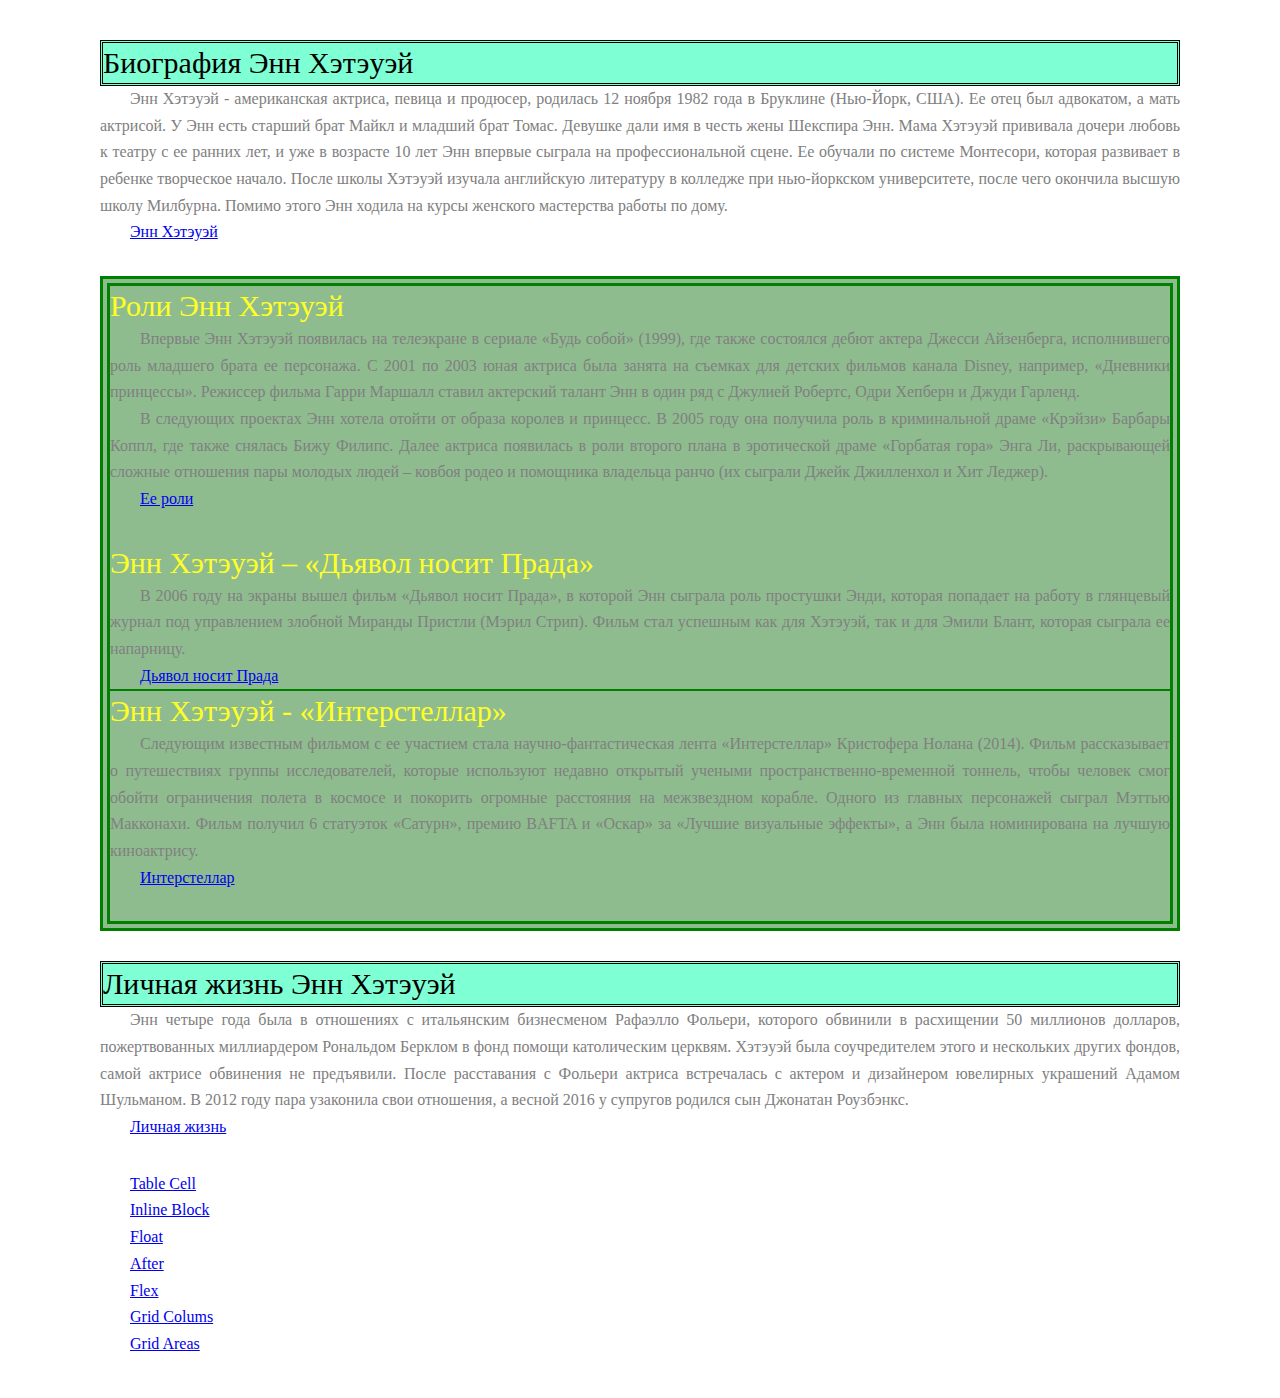
==== index.html @ f096dd6b "first commit" ====
<!DOCTYPE html>
<html lang="ru">
<head>
    <meta charset="UTF-8">
    <title>Биография Энн Хэтэуэй</title>
    <link rel="stylesheet" href="css/main.css">
</head>

<body>
    
     <div class="main">  
        <h1 class="title caption">Биография Энн Хэтэуэй</h1>
          <p>Энн Хэтэуэй -  американская актриса, певица и продюсер, родилась 12 ноября 1982 года в Бруклине  (Нью-Йорк, США). Ее отец был адвокатом, а мать актрисой. У Энн есть старший брат Майкл и младший брат Томас. Девушке дали имя в честь жены Шекспира Энн. Мама Хэтэуэй прививала дочери любовь к театру с ее ранних лет, и уже в возрасте 10 лет Энн впервые сыграла на профессиональной сцене. Ее обучали по системе Монтесори, которая развивает в ребенке творческое начало. После школы Хэтэуэй изучала английскую литературу в колледже при нью-йоркском университете, после чего окончила высшую школу Милбурна. Помимо этого Энн ходила на курсы женского мастерства работы по дому.</p>
          <p><a href="gallery.html#biography">Энн Хэтэуэй</a></p>
        
           <div id="role">
             <h2 class="title">Роли Энн Хэтэуэй</h2>
               <p class="textRole">Впервые Энн Хэтэуэй появилась на телеэкране в сериале «Будь собой» (1999), где также состоялся дебют актера Джесси Айзенберга, исполнившего роль младшего брата ее персонажа. С 2001 по 2003 юная актриса была занята на съемках для детских фильмов канала Disney, например, «Дневники принцессы». Режиссер фильма Гарри Маршалл ставил актерский талант Энн в один ряд с Джулией Робертс, Одри Хепберн и Джуди Гарленд.</p>
               <p class="textRole">В следующих проектах Энн хотела отойти от образа королев и принцесс. В 2005 году она получила роль в криминальной драме «Крэйзи» Барбары Коппл, где также снялась Бижу Филипс. Далее актриса появилась в роли второго плана в эротической драме «Горбатая гора» Энга Ли, раскрывающей сложные отношения пары молодых людей – ковбоя родео и помощника владельца ранчо (их сыграли Джейк Джилленхол и Хит Леджер).</p>
               <p><a href="gallery.html#roles">Ее роли</a></p>
             
                <div>
                  <h3 class="title" id="devil">Энн Хэтэуэй – «Дьявол носит Прада»</h3>
                  <p class="textRole">В 2006 году на экраны вышел фильм «Дьявол носит Прада», в которой Энн сыграла роль простушки Энди, которая попадает на работу в глянцевый журнал под управлением злобной Миранды Пристли (Мэрил Стрип). Фильм стал успешным как для Хэтэуэй, так и для Эмили Блант, которая сыграла ее напарницу.</p>
                  <p><a href="gallery.html#devil">Дьявол носит Прада</a></p>
                
                   <h3 class="title" id="intersteral">Энн Хэтэуэй - «Интерстеллар»</h3>
                   <p class="textRole">Следующим известным фильмом с ее участием стала научно-фантастическая лента «Интерстеллар» Кристофера Нолана (2014). Фильм рассказывает о путешествиях группы исследователей, которые используют недавно открытый учеными пространственно-временной тоннель, чтобы человек смог обойти ограничения полета в космосе и покорить огромные расстояния на межзвездном корабле. Одного из главных персонажей сыграл Мэттью Макконахи. Фильм получил 6 статуэток «Сатурн», премию BAFTA и «Оскар» за «Лучшие визуальные эффекты», а Энн была номинирована на лучшую киноактрису.</p>
                   <p><a href="gallery.html#intersteral">Интерстеллар</a></p>
                </div>
            </div>
        <div>
            <h2 class="title caption" id="life">Личная жизнь Энн Хэтэуэй</h2>
            <p>Энн четыре года была в отношениях с итальянским бизнесменом Рафаэлло Фольери, которого обвинили в расхищении 50 миллионов долларов, пожертвованных миллиардером Рональдом Берклом в фонд помощи католическим церквям. Хэтэуэй была соучредителем этого и нескольких других фондов, самой актрисе обвинения не предъявили. После расставания с Фольери актриса встречалась с актером и дизайнером ювелирных украшений Адамом Шульманом. В 2012 году пара узаконила свои отношения, а весной 2016 у супругов родился сын Джонатан Роузбэнкс.</p>
            <p><a href="gallery.html#life">Личная жизнь</a></p>
        </div> 
        <p><a href="table_cell.htm">Table Cell</a></p>   
        <p><a href="inline_block.html">Inline Block</a></p>
        <p><a href="float.html">Float</a></p>
        <p><a href="after.html">After</a></p>
        <p><a href="flex.html">Flex</a></p>
        <p><a href="grid_colums.html">Grid Colums</a></p>
        <p><a href="grid_areas.html">Grid Areas</a></p>
     </div>        
        
</body>
</html>
---- css/main.css ----
@import url('reset.css');
@import url('style.css');
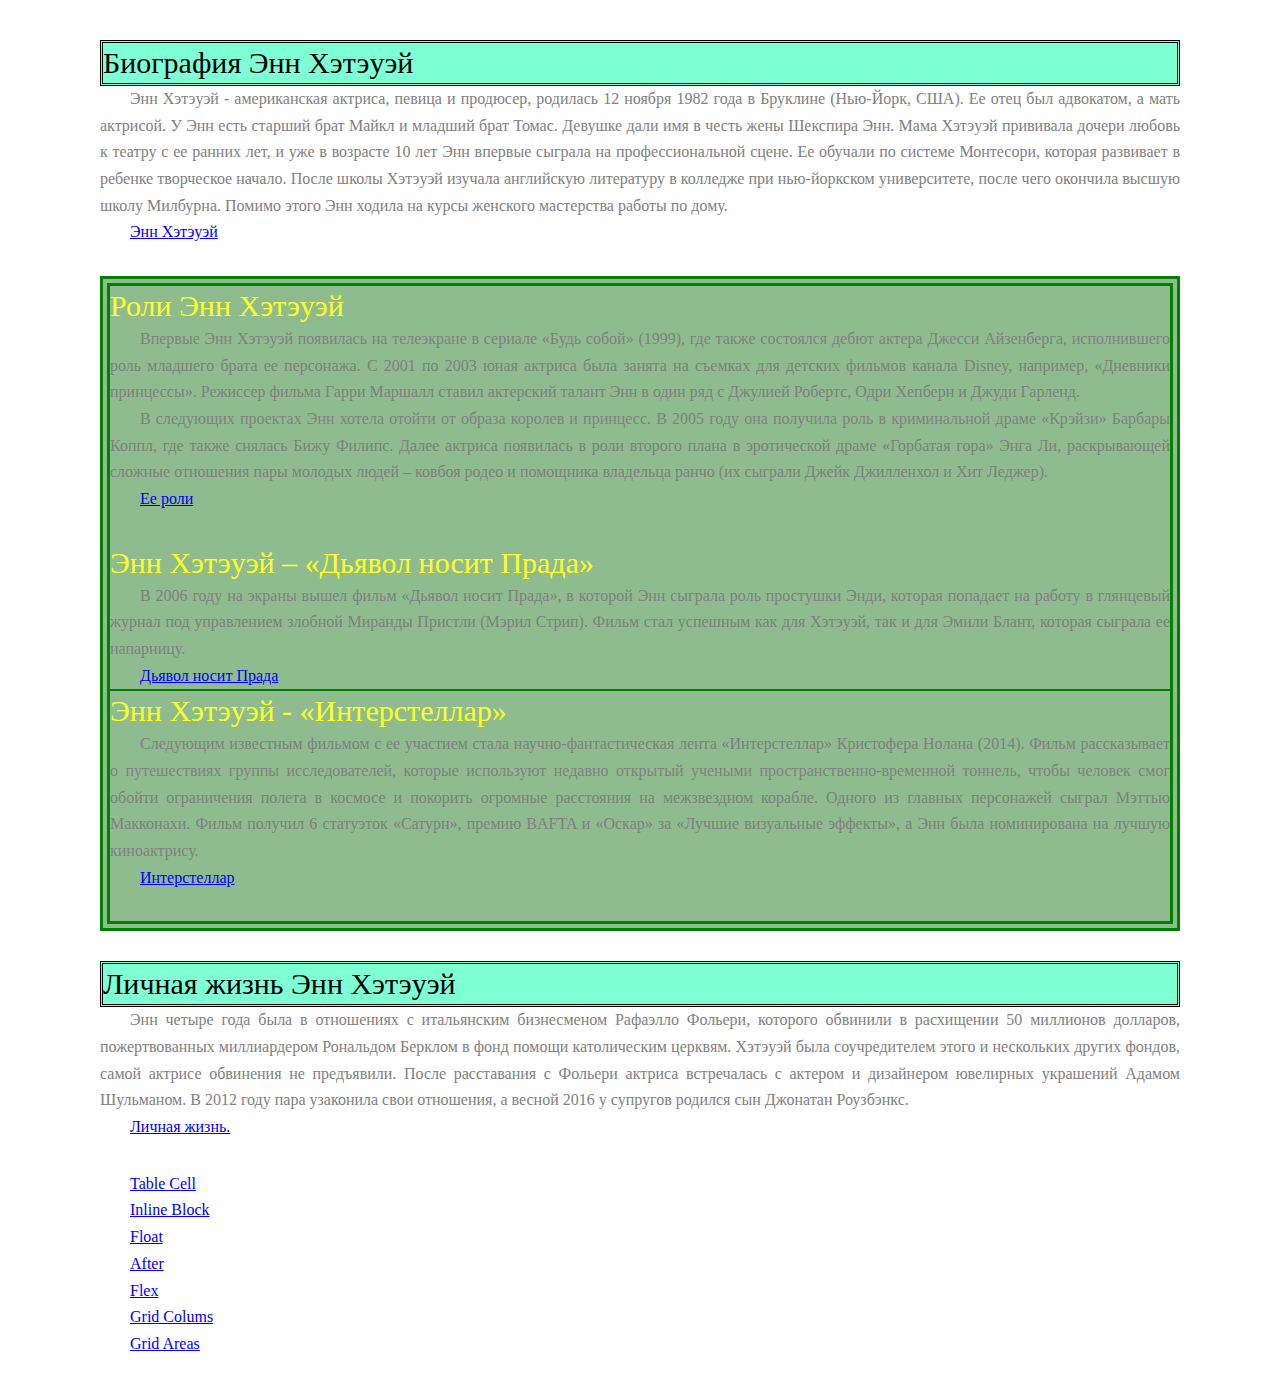
==== commit 0f9ca637: "Update index.html" ====
--- a/index.html
+++ b/index.html
@@ -32,7 +32,7 @@
         <div>
             <h2 class="title caption" id="life">Личная жизнь Энн Хэтэуэй</h2>
             <p>Энн четыре года была в отношениях с итальянским бизнесменом Рафаэлло Фольери, которого обвинили в расхищении 50 миллионов долларов, пожертвованных миллиардером Рональдом Берклом в фонд помощи католическим церквям. Хэтэуэй была соучредителем этого и нескольких других фондов, самой актрисе обвинения не предъявили. После расставания с Фольери актриса встречалась с актером и дизайнером ювелирных украшений Адамом Шульманом. В 2012 году пара узаконила свои отношения, а весной 2016 у супругов родился сын Джонатан Роузбэнкс.</p>
-            <p><a href="gallery.html#life">Личная жизнь</a></p>
+            <p><a href="gallery.html#life">Личная жизнь.</a></p>
         </div> 
         <p><a href="table_cell.htm">Table Cell</a></p>   
         <p><a href="inline_block.html">Inline Block</a></p>
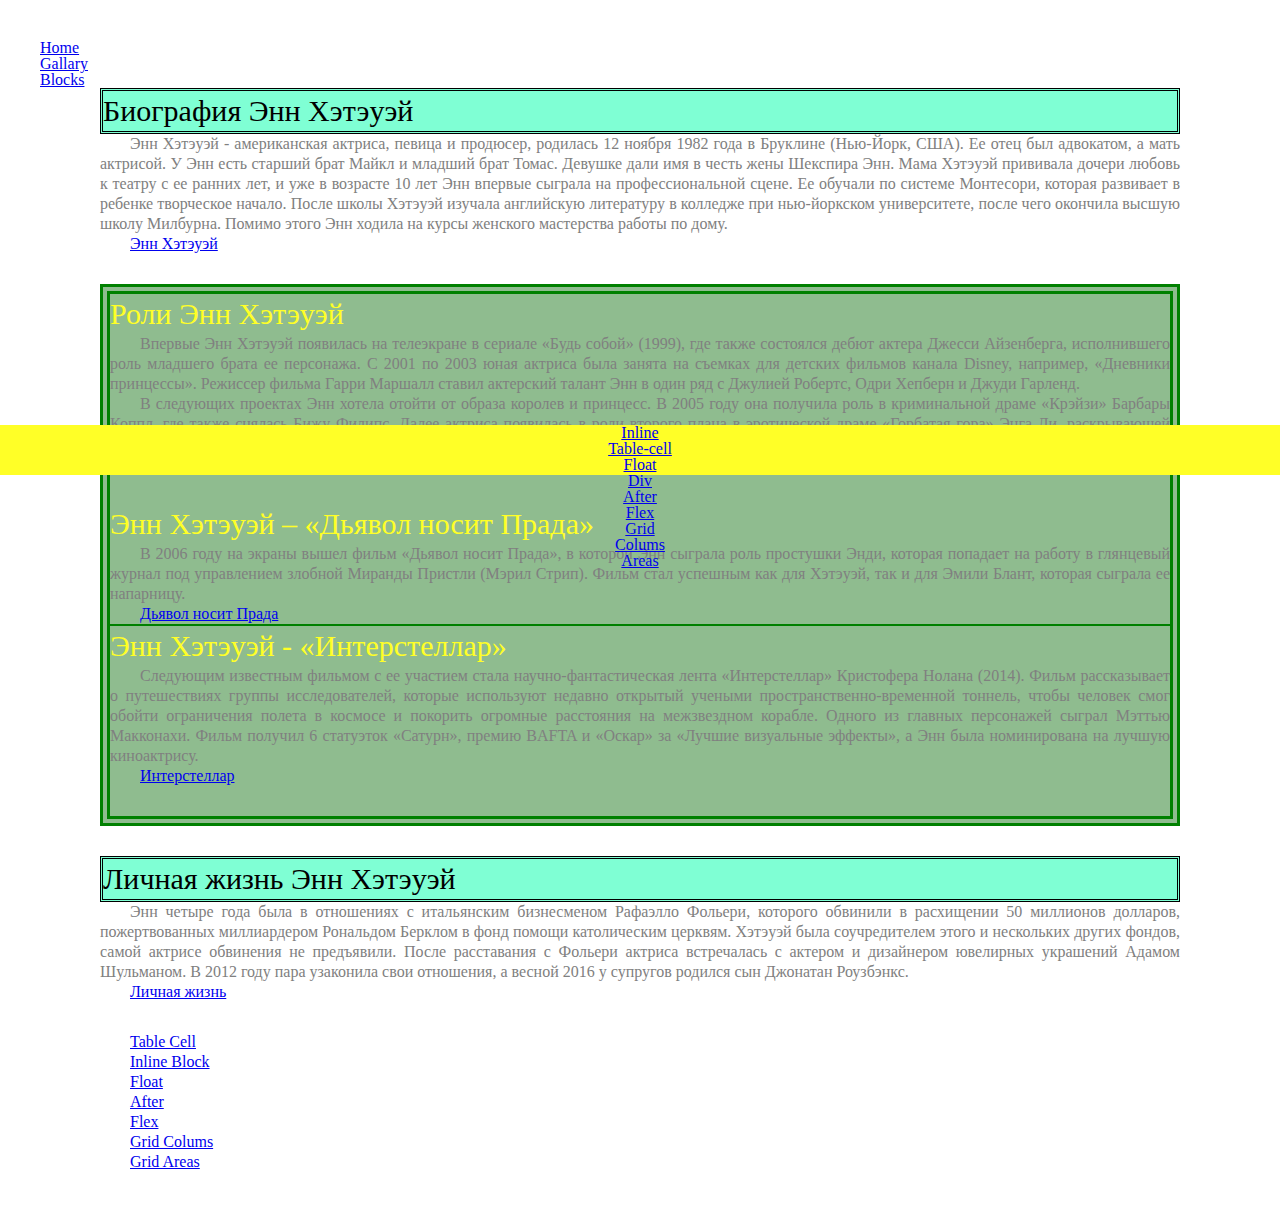
==== commit f9c9489b: "Add files via upload" ====
--- a/index.html
+++ b/index.html
@@ -1,47 +1,75 @@
-<!DOCTYPE html>
-<html lang="ru">
-<head>
-    <meta charset="UTF-8">
-    <title>Биография Энн Хэтэуэй</title>
-    <link rel="stylesheet" href="css/main.css">
-</head>
-
-<body>
-    
-     <div class="main">  
-        <h1 class="title caption">Биография Энн Хэтэуэй</h1>
-          <p>Энн Хэтэуэй -  американская актриса, певица и продюсер, родилась 12 ноября 1982 года в Бруклине  (Нью-Йорк, США). Ее отец был адвокатом, а мать актрисой. У Энн есть старший брат Майкл и младший брат Томас. Девушке дали имя в честь жены Шекспира Энн. Мама Хэтэуэй прививала дочери любовь к театру с ее ранних лет, и уже в возрасте 10 лет Энн впервые сыграла на профессиональной сцене. Ее обучали по системе Монтесори, которая развивает в ребенке творческое начало. После школы Хэтэуэй изучала английскую литературу в колледже при нью-йоркском университете, после чего окончила высшую школу Милбурна. Помимо этого Энн ходила на курсы женского мастерства работы по дому.</p>
-          <p><a href="gallery.html#biography">Энн Хэтэуэй</a></p>
-        
-           <div id="role">
-             <h2 class="title">Роли Энн Хэтэуэй</h2>
-               <p class="textRole">Впервые Энн Хэтэуэй появилась на телеэкране в сериале «Будь собой» (1999), где также состоялся дебют актера Джесси Айзенберга, исполнившего роль младшего брата ее персонажа. С 2001 по 2003 юная актриса была занята на съемках для детских фильмов канала Disney, например, «Дневники принцессы». Режиссер фильма Гарри Маршалл ставил актерский талант Энн в один ряд с Джулией Робертс, Одри Хепберн и Джуди Гарленд.</p>
-               <p class="textRole">В следующих проектах Энн хотела отойти от образа королев и принцесс. В 2005 году она получила роль в криминальной драме «Крэйзи» Барбары Коппл, где также снялась Бижу Филипс. Далее актриса появилась в роли второго плана в эротической драме «Горбатая гора» Энга Ли, раскрывающей сложные отношения пары молодых людей – ковбоя родео и помощника владельца ранчо (их сыграли Джейк Джилленхол и Хит Леджер).</p>
-               <p><a href="gallery.html#roles">Ее роли</a></p>
-             
-                <div>
-                  <h3 class="title" id="devil">Энн Хэтэуэй – «Дьявол носит Прада»</h3>
-                  <p class="textRole">В 2006 году на экраны вышел фильм «Дьявол носит Прада», в которой Энн сыграла роль простушки Энди, которая попадает на работу в глянцевый журнал под управлением злобной Миранды Пристли (Мэрил Стрип). Фильм стал успешным как для Хэтэуэй, так и для Эмили Блант, которая сыграла ее напарницу.</p>
-                  <p><a href="gallery.html#devil">Дьявол носит Прада</a></p>
-                
-                   <h3 class="title" id="intersteral">Энн Хэтэуэй - «Интерстеллар»</h3>
-                   <p class="textRole">Следующим известным фильмом с ее участием стала научно-фантастическая лента «Интерстеллар» Кристофера Нолана (2014). Фильм рассказывает о путешествиях группы исследователей, которые используют недавно открытый учеными пространственно-временной тоннель, чтобы человек смог обойти ограничения полета в космосе и покорить огромные расстояния на межзвездном корабле. Одного из главных персонажей сыграл Мэттью Макконахи. Фильм получил 6 статуэток «Сатурн», премию BAFTA и «Оскар» за «Лучшие визуальные эффекты», а Энн была номинирована на лучшую киноактрису.</p>
-                   <p><a href="gallery.html#intersteral">Интерстеллар</a></p>
-                </div>
-            </div>
-        <div>
-            <h2 class="title caption" id="life">Личная жизнь Энн Хэтэуэй</h2>
-            <p>Энн четыре года была в отношениях с итальянским бизнесменом Рафаэлло Фольери, которого обвинили в расхищении 50 миллионов долларов, пожертвованных миллиардером Рональдом Берклом в фонд помощи католическим церквям. Хэтэуэй была соучредителем этого и нескольких других фондов, самой актрисе обвинения не предъявили. После расставания с Фольери актриса встречалась с актером и дизайнером ювелирных украшений Адамом Шульманом. В 2012 году пара узаконила свои отношения, а весной 2016 у супругов родился сын Джонатан Роузбэнкс.</p>
-            <p><a href="gallery.html#life">Личная жизнь.</a></p>
-        </div> 
-        <p><a href="table_cell.htm">Table Cell</a></p>   
-        <p><a href="inline_block.html">Inline Block</a></p>
-        <p><a href="float.html">Float</a></p>
-        <p><a href="after.html">After</a></p>
-        <p><a href="flex.html">Flex</a></p>
-        <p><a href="grid_colums.html">Grid Colums</a></p>
-        <p><a href="grid_areas.html">Grid Areas</a></p>
-     </div>        
-        
-</body>
+<!DOCTYPE html>
+<html lang="ru">
+<head>
+    <meta charset="UTF-8">
+    <title>Биография Энн Хэтэуэй</title>
+    <link rel="stylesheet" href="css/main.css">
+</head>
+
+<body>
+
+  <ul class="gl">
+    <li class="li_1"><a class="silka" href="#">Home</a></li>
+    <li class="li_1"><a class="silka" href="gallery.html">Gallary</a></li>
+    <li class="li_1 rod ro_3">
+      <a class="silka" href="#">Blocks</a>
+      <ul class="gl abs">
+          <li class="li_1"><a class="silka" href="inline_block.html">Inline</a></li>
+          <li class="li_1"><a class="silka" href="table_cell.htm">Table-cell</a></li>
+          <li class="li_1 rod ro_2">
+            <a class="silka" href="#">Float</a>
+            <ul class="gl abs_2">
+              <li class="li_1"><a class="silka" href="float.html">Div</a></li>
+              <li class="li_1"><a class="silka" href="after.html">After</a></li>
+            </ul>
+          </li>
+          <li class="li_1"><a class="silka" href="flex.html">Flex</a></li>
+          <li class="li_1 rod ro">
+            <a class="silka" href="#">Grid</a>
+            <ul class="gl abs_3">
+              <li class="li_1"><a class="silka" href="grid_colums.html">Colums</a></li>
+              <li class="li_1"><a class="silka" href="grid_areas.html">Areas</a></li>
+            </ul>
+          </li>
+      </ul>
+    </li>
+  </ul>
+
+    
+     <div class="main">  
+        <h1 class="title caption">Биография Энн Хэтэуэй</h1>
+          <p>Энн Хэтэуэй -  американская актриса, певица и продюсер, родилась 12 ноября 1982 года в Бруклине  (Нью-Йорк, США). Ее отец был адвокатом, а мать актрисой. У Энн есть старший брат Майкл и младший брат Томас. Девушке дали имя в честь жены Шекспира Энн. Мама Хэтэуэй прививала дочери любовь к театру с ее ранних лет, и уже в возрасте 10 лет Энн впервые сыграла на профессиональной сцене. Ее обучали по системе Монтесори, которая развивает в ребенке творческое начало. После школы Хэтэуэй изучала английскую литературу в колледже при нью-йоркском университете, после чего окончила высшую школу Милбурна. Помимо этого Энн ходила на курсы женского мастерства работы по дому.</p>
+          <p><a href="gallery.html#biography">Энн Хэтэуэй</a></p>
+        
+           <div id="role">
+             <h2 class="title">Роли Энн Хэтэуэй</h2>
+               <p class="textRole">Впервые Энн Хэтэуэй появилась на телеэкране в сериале «Будь собой» (1999), где также состоялся дебют актера Джесси Айзенберга, исполнившего роль младшего брата ее персонажа. С 2001 по 2003 юная актриса была занята на съемках для детских фильмов канала Disney, например, «Дневники принцессы». Режиссер фильма Гарри Маршалл ставил актерский талант Энн в один ряд с Джулией Робертс, Одри Хепберн и Джуди Гарленд.</p>
+               <p class="textRole">В следующих проектах Энн хотела отойти от образа королев и принцесс. В 2005 году она получила роль в криминальной драме «Крэйзи» Барбары Коппл, где также снялась Бижу Филипс. Далее актриса появилась в роли второго плана в эротической драме «Горбатая гора» Энга Ли, раскрывающей сложные отношения пары молодых людей – ковбоя родео и помощника владельца ранчо (их сыграли Джейк Джилленхол и Хит Леджер).</p>
+               <p><a href="gallery.html#roles">Ее роли</a></p>
+             
+                <div>
+                  <h3 class="title" id="devil">Энн Хэтэуэй – «Дьявол носит Прада»</h3>
+                  <p class="textRole">В 2006 году на экраны вышел фильм «Дьявол носит Прада», в которой Энн сыграла роль простушки Энди, которая попадает на работу в глянцевый журнал под управлением злобной Миранды Пристли (Мэрил Стрип). Фильм стал успешным как для Хэтэуэй, так и для Эмили Блант, которая сыграла ее напарницу.</p>
+                  <p><a href="gallery.html#devil">Дьявол носит Прада</a></p>
+                
+                   <h3 class="title" id="intersteral">Энн Хэтэуэй - «Интерстеллар»</h3>
+                   <p class="textRole">Следующим известным фильмом с ее участием стала научно-фантастическая лента «Интерстеллар» Кристофера Нолана (2014). Фильм рассказывает о путешествиях группы исследователей, которые используют недавно открытый учеными пространственно-временной тоннель, чтобы человек смог обойти ограничения полета в космосе и покорить огромные расстояния на межзвездном корабле. Одного из главных персонажей сыграл Мэттью Макконахи. Фильм получил 6 статуэток «Сатурн», премию BAFTA и «Оскар» за «Лучшие визуальные эффекты», а Энн была номинирована на лучшую киноактрису.</p>
+                   <p><a href="gallery.html#intersteral">Интерстеллар</a></p>
+                </div>
+            </div>
+        <div>
+            <h2 class="title caption" id="life">Личная жизнь Энн Хэтэуэй</h2>
+            <p>Энн четыре года была в отношениях с итальянским бизнесменом Рафаэлло Фольери, которого обвинили в расхищении 50 миллионов долларов, пожертвованных миллиардером Рональдом Берклом в фонд помощи католическим церквям. Хэтэуэй была соучредителем этого и нескольких других фондов, самой актрисе обвинения не предъявили. После расставания с Фольери актриса встречалась с актером и дизайнером ювелирных украшений Адамом Шульманом. В 2012 году пара узаконила свои отношения, а весной 2016 у супругов родился сын Джонатан Роузбэнкс.</p>
+            <p><a href="gallery.html#life">Личная жизнь</a></p>
+        </div> 
+        <p><a href="table_cell.htm">Table Cell</a></p>   
+        <p><a href="inline_block.html">Inline Block</a></p>
+        <p><a href="float.html">Float</a></p>
+        <p><a href="after.html">After</a></p>
+        <p><a href="flex.html">Flex</a></p>
+        <p><a href="grid_colums.html">Grid Colums</a></p>
+        <p><a href="grid_areas.html">Grid Areas</a></p>
+     </div>        
+        
+</body>
 </html>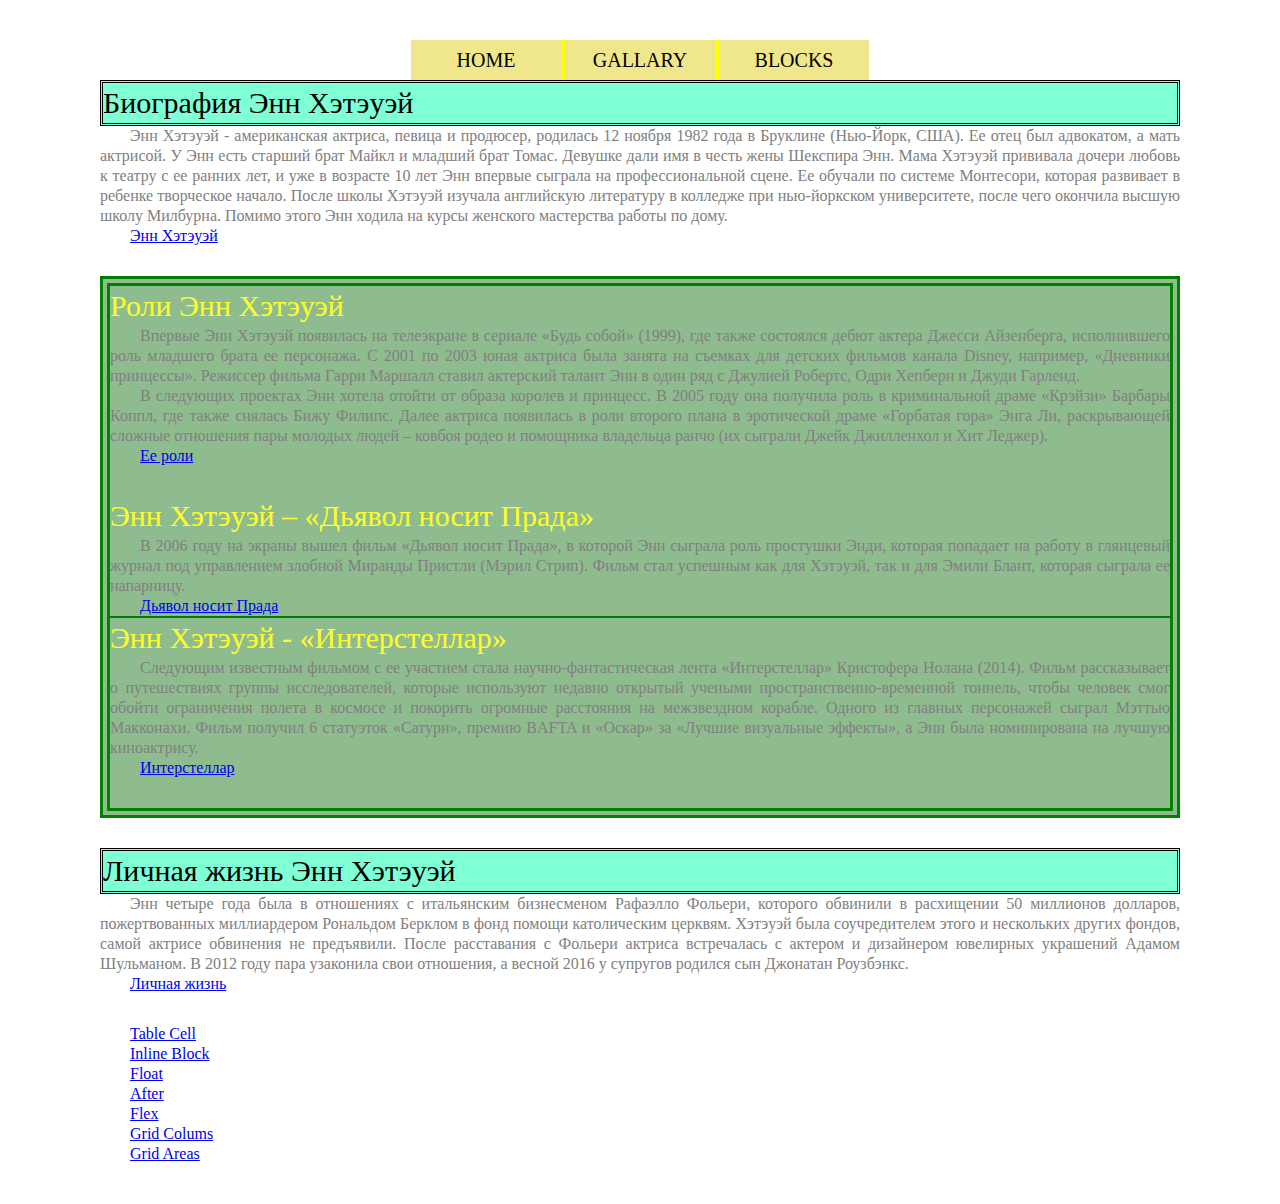
==== commit 3e9365fd: "Add files via upload" ====
--- a/index.html
+++ b/index.html
@@ -13,7 +13,7 @@
     <li class="li_1"><a class="silka" href="gallery.html">Gallary</a></li>
     <li class="li_1 rod ro_3">
       <a class="silka" href="#">Blocks</a>
-      <ul class="gl abs">
+      <ul class="gl abs_0">
           <li class="li_1"><a class="silka" href="inline_block.html">Inline</a></li>
           <li class="li_1"><a class="silka" href="table_cell.htm">Table-cell</a></li>
           <li class="li_1 rod ro_2">
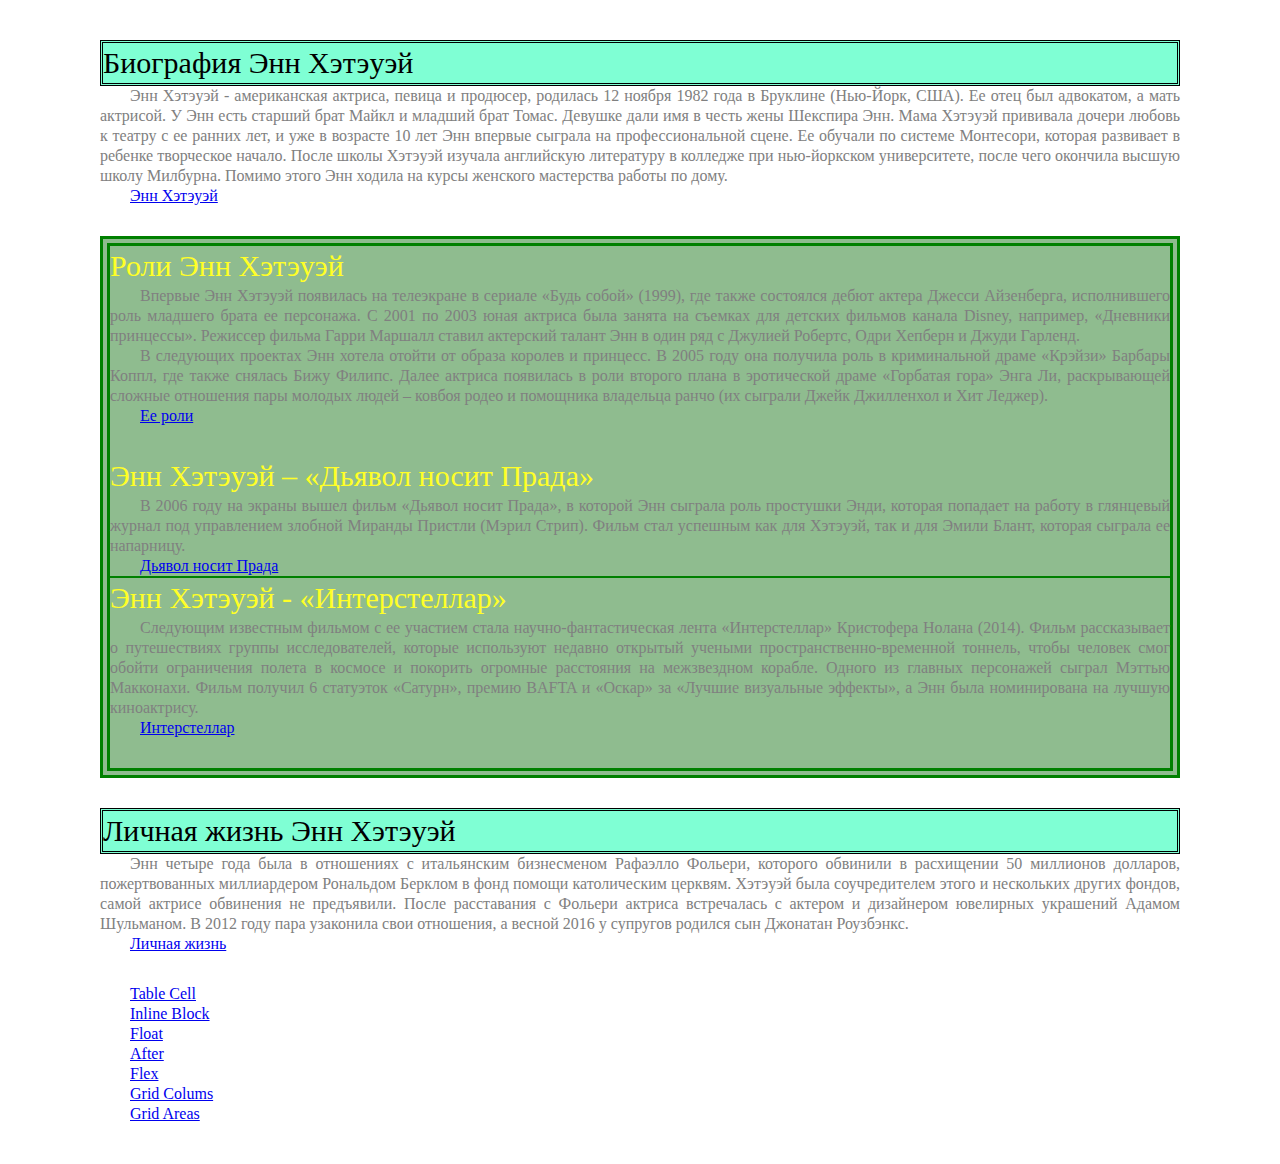
==== commit ecc7a522: "Add files via upload" ====
--- a/index.html
+++ b/index.html
@@ -8,27 +8,27 @@
 
 <body>
 
-  <ul class="gl">
-    <li class="li_1"><a class="silka" href="#">Home</a></li>
-    <li class="li_1"><a class="silka" href="gallery.html">Gallary</a></li>
-    <li class="li_1 rod ro_3">
-      <a class="silka" href="#">Blocks</a>
-      <ul class="gl abs_0">
-          <li class="li_1"><a class="silka" href="inline_block.html">Inline</a></li>
-          <li class="li_1"><a class="silka" href="table_cell.htm">Table-cell</a></li>
-          <li class="li_1 rod ro_2">
-            <a class="silka" href="#">Float</a>
+  <ul class="gl gl_1">
+    <li><a class="spisok" href="#">Home</a></li>
+    <li><a class="spisok" href="gallery.html">Gallary</a></li>
+    <li class="spisok_verh rod ro_3">
+      <a class="spisok test_1" href="#">Blocks</a>
+      <ul class="abs_0">
+          <li><a href="inline_block.html">Inline</a></li>
+          <li><a href="table_cell.htm">Table-cell</a></li>
+          <li class="rod ro_2">
+            <a class="spisok test_2" href="#">Float</a>
             <ul class="gl abs_2">
-              <li class="li_1"><a class="silka" href="float.html">Div</a></li>
-              <li class="li_1"><a class="silka" href="after.html">After</a></li>
+              <li><a href="float.html">Div</a></li>
+              <li><a href="after.html">After</a></li>
             </ul>
           </li>
-          <li class="li_1"><a class="silka" href="flex.html">Flex</a></li>
-          <li class="li_1 rod ro">
-            <a class="silka" href="#">Grid</a>
+          <li><a href="flex.html">Flex</a></li>
+          <li class="rod ro">
+            <a class="spisok test_3" href="#">Grid</a>
             <ul class="gl abs_3">
-              <li class="li_1"><a class="silka" href="grid_colums.html">Colums</a></li>
-              <li class="li_1"><a class="silka" href="grid_areas.html">Areas</a></li>
+              <li><a href="grid_colums.html">Colums</a></li>
+              <li><a href="grid_areas.html">Areas</a></li>
             </ul>
           </li>
       </ul>
@@ -70,6 +70,11 @@
         <p><a href="grid_colums.html">Grid Colums</a></p>
         <p><a href="grid_areas.html">Grid Areas</a></p>
      </div>        
+
+     <ul class="soc_icon">
+      <li><a href="https://www.facebook.com/daria.panasenko.5"></a></li>
+      <li><a href="https://www.instagram.com/daria_nm_/"></a></li>
+     </ul>
         
 </body>
 </html>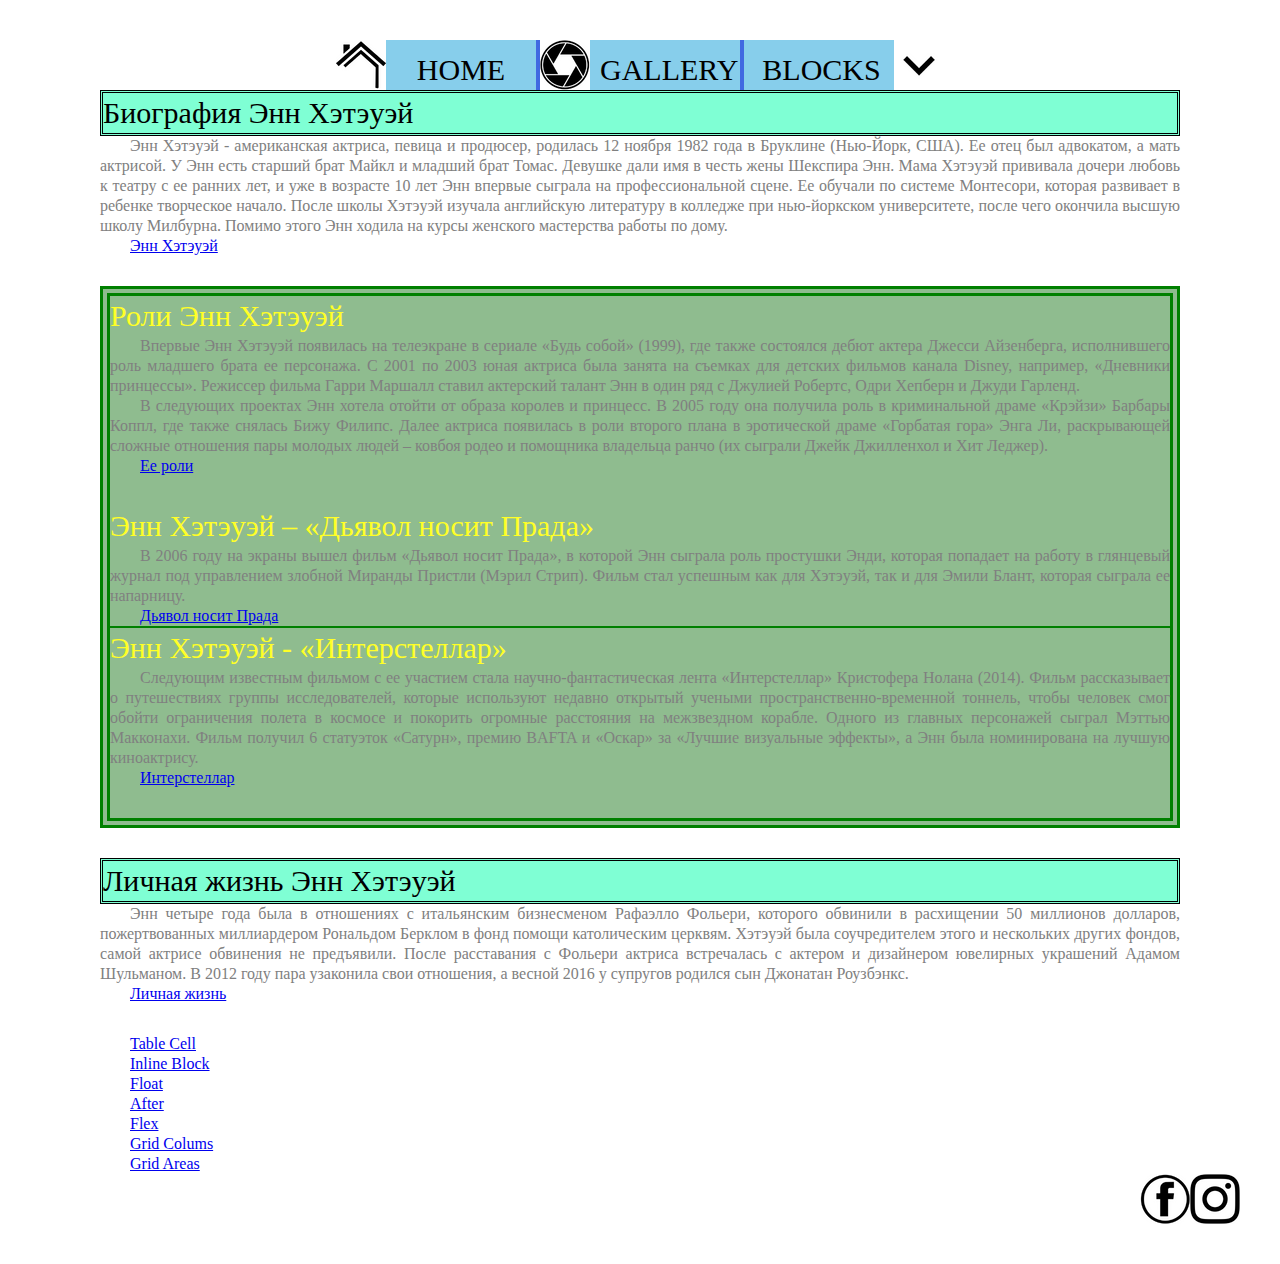
==== commit 4628f182: "Add files via upload" ====
--- a/index.html
+++ b/index.html
@@ -8,29 +8,29 @@
 
 <body>
 
-  <ul class="gl gl_1">
-    <li><a class="spisok" href="#">Home</a></li>
-    <li><a class="spisok" href="gallery.html">Gallary</a></li>
-    <li class="spisok_verh rod ro_3">
-      <a class="spisok test_1" href="#">Blocks</a>
-      <ul class="abs_0">
-          <li><a href="inline_block.html">Inline</a></li>
-          <li><a href="table_cell.htm">Table-cell</a></li>
-          <li class="rod ro_2">
-            <a class="spisok test_2" href="#">Float</a>
-            <ul class="gl abs_2">
-              <li><a href="float.html">Div</a></li>
-              <li><a href="after.html">After</a></li>
-            </ul>
-          </li>
-          <li><a href="flex.html">Flex</a></li>
-          <li class="rod ro">
-            <a class="spisok test_3" href="#">Grid</a>
-            <ul class="gl abs_3">
-              <li><a href="grid_colums.html">Colums</a></li>
-              <li><a href="grid_areas.html">Areas</a></li>
-            </ul>
-          </li>
+  <ul class="mainmenu">
+    <li class="home"><a href="#">Home</a></li>
+    <li class="gallery"><a href="gallery.html">Gallery</a></li>
+    <li class="blocks_1">
+      <a class="blocks_1_1" href="#">Blocks</a>
+      <ul class="submenu">
+        <li><a href="inline_block.html">Inline</a></li>
+        <li><a href="table_cell.htm">Table-cell</a></li>
+        <li><a href="float.html">Float</a></li>
+        <li class="menu_fl_1">
+          <a class="menu_fl_1_1" href="#">Flex</a>
+          <ul class="menu_fl">
+            <li><a href="flex.html">Div</a></li>
+            <li><a href="after.html">After</a></li>
+          </ul>
+        </li>
+        <li class="menu_gr_1">
+          <a class="menu_gr_1_1" href="#">Grid</a>
+          <ul class="menu_gr">
+            <li><a href="grid_colums.html">Colums</a></li>
+            <li><a href="grid_areas.html">Areas</a></li>
+          </ul>
+        </li>
       </ul>
     </li>
   </ul>
@@ -70,10 +70,9 @@
         <p><a href="grid_colums.html">Grid Colums</a></p>
         <p><a href="grid_areas.html">Grid Areas</a></p>
      </div>        
-
      <ul class="soc_icon">
-      <li><a href="https://www.facebook.com/daria.panasenko.5"></a></li>
-      <li><a href="https://www.instagram.com/daria_nm_/"></a></li>
+      <li class="facebook"><a href="https://www.facebook.com/daria.panasenko.5"></a></li>
+      <li class="insta"><a href="https://www.instagram.com/daria_nm_/"></a></li>
      </ul>
         
 </body>
